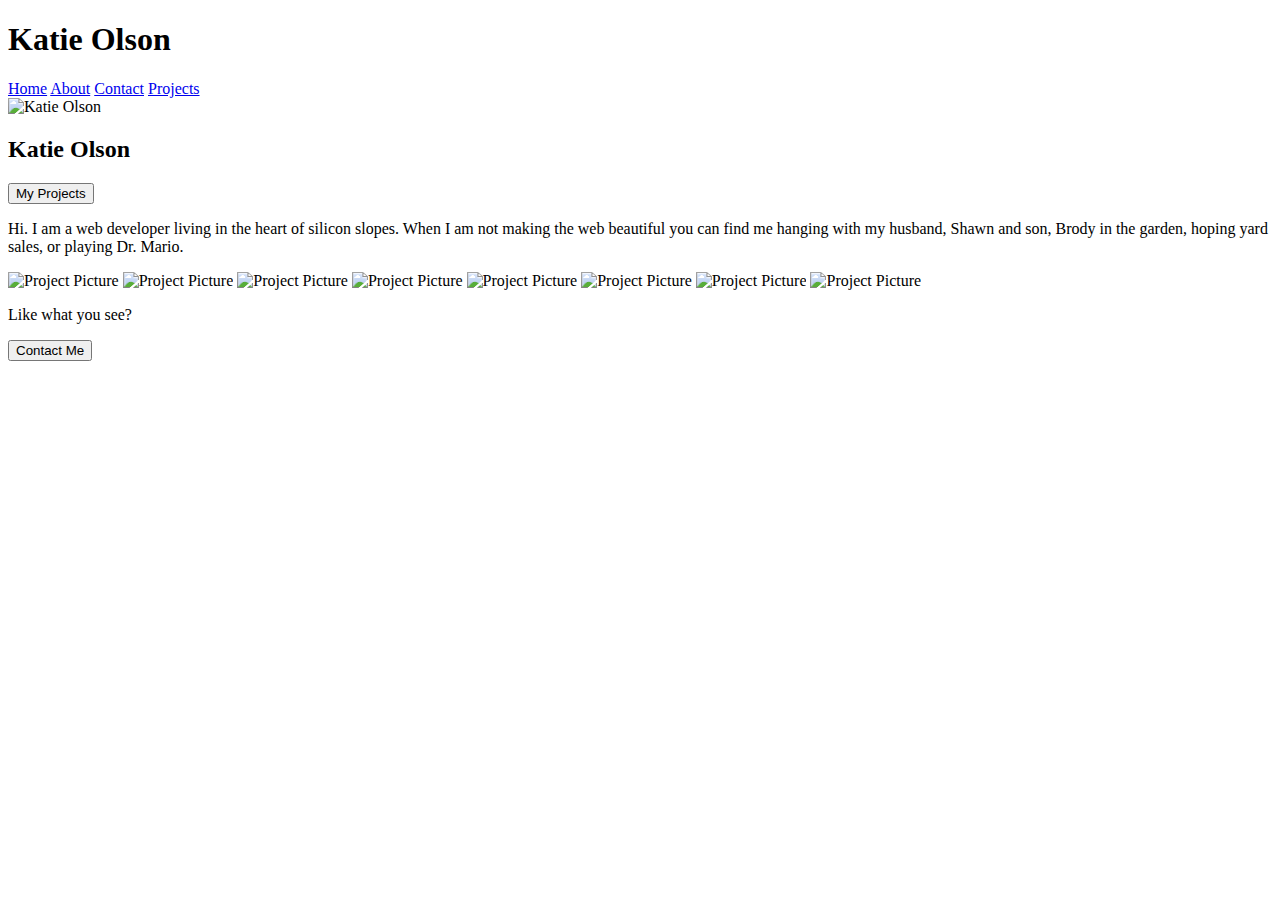
==== about.html @ d53243b3 "created portfolio site" ====
<!DOCTYPE html>
<html lang="en">
<head>
    <meta charset="UTF-8">
    <meta name="viewport" content="width=device-width, initial-scale=1.0">
    <link rel="text/css" href="/style/style.css"/>
    <link href="https://fonts.googleapis.com/css2?family=Shadows+Into+Light+Two&display=swap" rel="stylesheet">
    <title>Document</title>
</head>
<body>
    <div class="main">
        <div class="container">
            <header>
                <h1 class="name">Katie Olson</h1>
                <nav class="nav">
                    <a class="buttons" href="#">Home</a>
                    <a class="buttons" href="#">About</a>
                    <a class="buttons" href="#">Contact</a>
                    <a class="buttons" href="#">Projects</a>
                </nav>
            </header>
        </div>
        <div class="container2">
            <section>
                <img class="katie" src="https://lh3.googleusercontent.com/[base64]w643-h855-no?authuser=0" alt="Katie Olson">
                <h2 class="katie">Katie Olson</h2>
                <button class="projects">My Projects</button>
                <p class="katie">Hi. I am a web developer living in the heart of silicon slopes. When I am not making the web beautiful you can find me hanging with my husband, Shawn and son, Brody in the garden, hoping yard sales, or playing Dr. Mario.</p>
            </section>
        </div>
        <div class="thumbnails">
            <img class="item" src="#" alt="Project Picture">
            <img class="item" src="#" alt="Project Picture">
            <img class="item" src="#" alt="Project Picture">
            <img class="item" src="#" alt="Project Picture">
            <img class="item" src="#" alt="Project Picture">
            <img class="item" src="#" alt="Project Picture">
            <img class="item" src="#" alt="Project Picture">
            <img class="item" src="#" alt="Project Picture">
        </div>
        <div class="footer">
            <footer>
                <p class="like">Like what you see?</p>
                <button class="like">Contact Me</button>
            </footer>
        </div>
    </div>

    </div>
</body>
</html>
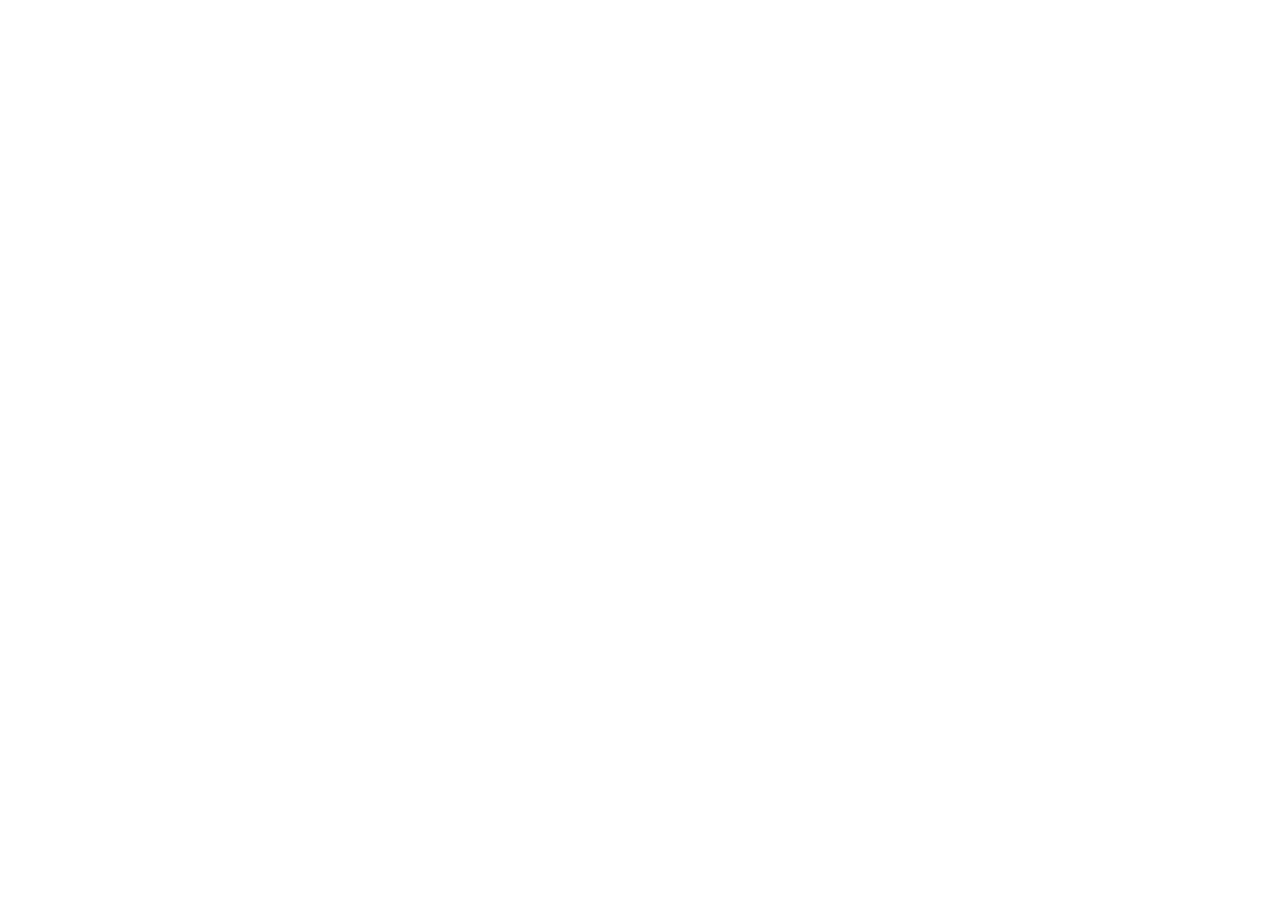
==== commit 6f3694bb: "Merge pull request #2 from katieolson84/katie-olson-day2" ====
--- a/about.html
+++ b/about.html
@@ -3,49 +3,11 @@
 <head>
     <meta charset="UTF-8">
     <meta name="viewport" content="width=device-width, initial-scale=1.0">
-    <link rel="text/css" href="/style/style.css"/>
-    <link href="https://fonts.googleapis.com/css2?family=Shadows+Into+Light+Two&display=swap" rel="stylesheet">
     <title>Document</title>
 </head>
 <body>
-    <div class="main">
-        <div class="container">
-            <header>
-                <h1 class="name">Katie Olson</h1>
-                <nav class="nav">
-                    <a class="buttons" href="#">Home</a>
-                    <a class="buttons" href="#">About</a>
-                    <a class="buttons" href="#">Contact</a>
-                    <a class="buttons" href="#">Projects</a>
-                </nav>
-            </header>
-        </div>
-        <div class="container2">
-            <section>
-                <img class="katie" src="https://lh3.googleusercontent.com/[base64]w643-h855-no?authuser=0" alt="Katie Olson">
-                <h2 class="katie">Katie Olson</h2>
-                <button class="projects">My Projects</button>
-                <p class="katie">Hi. I am a web developer living in the heart of silicon slopes. When I am not making the web beautiful you can find me hanging with my husband, Shawn and son, Brody in the garden, hoping yard sales, or playing Dr. Mario.</p>
-            </section>
-        </div>
-        <div class="thumbnails">
-            <img class="item" src="#" alt="Project Picture">
-            <img class="item" src="#" alt="Project Picture">
-            <img class="item" src="#" alt="Project Picture">
-            <img class="item" src="#" alt="Project Picture">
-            <img class="item" src="#" alt="Project Picture">
-            <img class="item" src="#" alt="Project Picture">
-            <img class="item" src="#" alt="Project Picture">
-            <img class="item" src="#" alt="Project Picture">
-        </div>
-        <div class="footer">
-            <footer>
-                <p class="like">Like what you see?</p>
-                <button class="like">Contact Me</button>
-            </footer>
-        </div>
-    </div>
-
-    </div>
+    
+        
+    
 </body>
 </html>